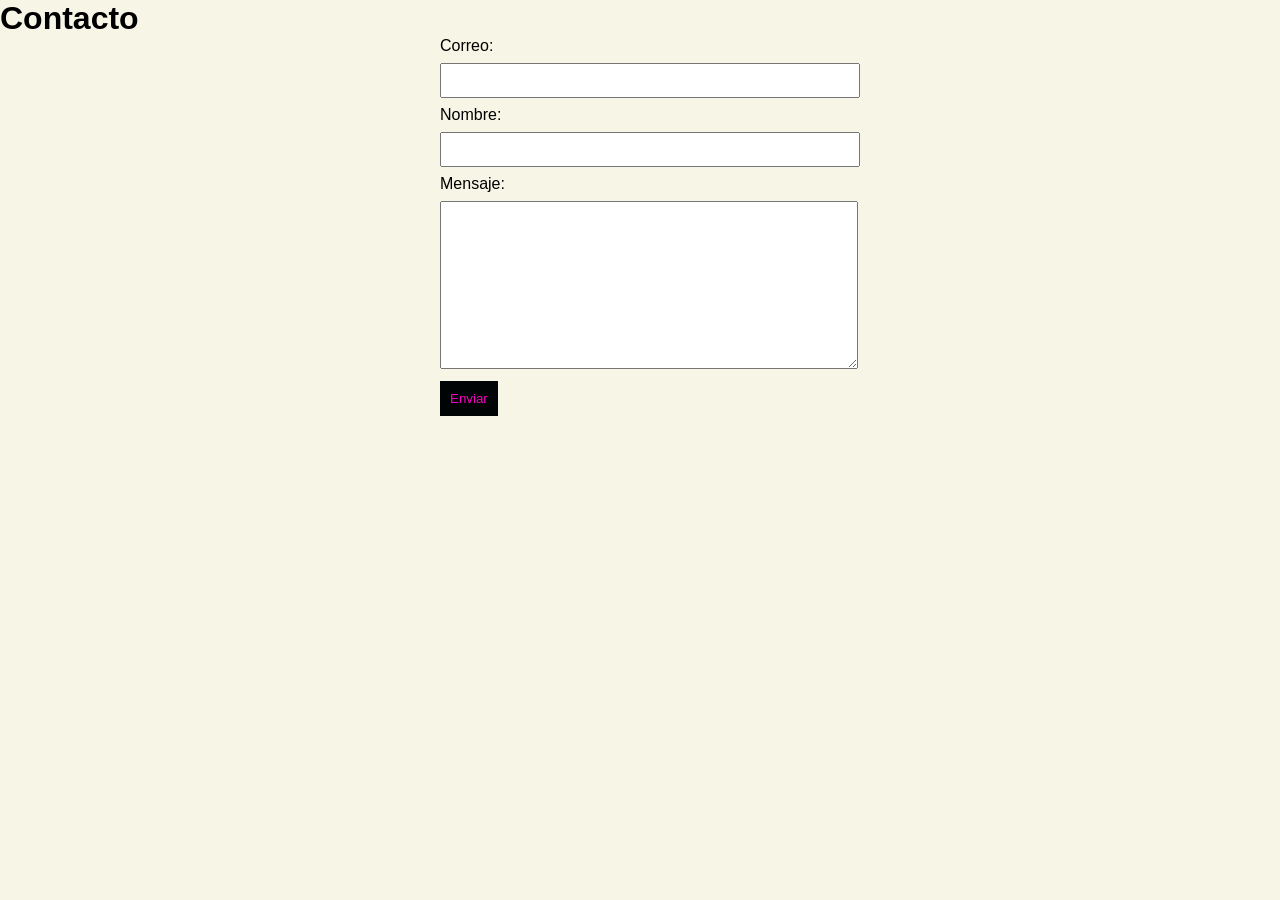
==== contactos.html @ 12811681 "Add files via upload" ====
<!DOCTYPE html>
<html lang="en">
<head>
    <meta charset="UTF-8">
    <meta name="viewport" content="width=device-width, initial-scale=1.0">
    <title>Contactos</title>
    <link rel="stylesheet" href="estilos/estilos.css">
</head>
<body>
</div class="contenido">
     <h1>Contacto</h1>
        <form>
            <label>Correo:</label>
            <input type="email" name="correo" required>
            <label>Nombre:</label>
            <input type="text" name="Nombre" required>
            <label>Mensaje:</label>
            <textarea name="mensaje" rows="10"></textarea>
            <button type="submit">Enviar</button>
        </form>
    </div>
</body>
</html>
---- estilos/estilos.css ----
/*Aqui se personaliza todo las etiquetas de HTML de las páginas*/
*{
    margin: 0;
    padding: 0;
}
/*AQUI OCULTO EL ÍCONO DE HAMBURGUESA*/
#activadormenu{
    display: none;
}
#hamburguesa{
    display: none;
    font-size: 30px;
    color: white;
    /*padding: 900px*/
    cursor: pointer;
}
/*AQUI SE PERSONALIZA EL CUERPO, LA ETIQUETA BODY*/
body{
    font-family: Arial, Helvetica, sans-serif;
    background-color:#F7F5E6;
}
/*AQUI SE PERSONALIZA LA CABEZERA DE LA PÁGINA*/
header{
    background-color:#ff0dff;
    color: white;
    text-align: center;
}    
/*AQUI SE PERSONALIZA EL MENÚ DE LA PÁGINA*/
#menu {
    list-style: none;
    display: flex;
    justify-content: center;
    gap: 20px;
    padding: 30px;
}
/*AQUI SE PERSONALIZA LOS BOTONES*/
#menu a{
    text-decoration: none;
    background-color: #fde616;
    color: rgb(0, 0, 0);
    padding: 15px 30px;
    border-radius: 10px;
    font-weight: bold;
    transition: all 0.3s ease;
}
/*CAMBIO DE COLOR DE LOS BOTONES*/
#menu a:hover{
    background-color: #f8b4e7; 
    transform: translateY(-5px);
}
/*AQUI VOY A PERSONALIZAR EL CONTENEDOR*/
#contenedor{
    display: flex;
    min-height: 400px;
    height: 100vh;
}
/*AQUI PERSONALIZO PUBLICIDAD 1 Y 2*/
#publicidad{
    width: 20%;
    background-color: white;
    padding: 20px;
}
#publicidad img{
    width: 100%;
}
/*AQUI VOY A PERSONALIAR LA SECCIÓN DE CONTENIDO*/
#contenido{
    width: 60%;
    background-color: #ffd900;
    padding: 20px;
}
/*AQUI PERSONALIZO EL IFRAME*/
iframe{
    width: 100%;
    height: 100%;
    border: 2px solid rgb(248, 76, 76);
    border-radius: 10px;
}
/*AQUI PERSONALIZO PRODUCTOS Y SERVICIOS*/
#galeria {
    display: grid;
    grid-template-columns: repeat(3,auto);
    gap: 20px;
    justify-content: center;
}
.prod-serv{
    background-color: #e67aa7;
    max-width: 300px;
    padding: 10px;
    border-radius: 20px;
}
.prod-serv img{
    width: 100%;
    border-radius: 15px;
}
.prod-serv:hover{
    box-shadow: 0px 5px 10px #e67ab0;
}
.prod-serv button{
    background-color:#8c4388 ;
    color: white;
    font-weight: bold;
    padding: 10px;
    border: none;
    border-radius: 5px;
    cursor: pointer;
}
.prod-serv button:hover{
    background-color: #ec9dbb;
}
/*AQUI VOY A PERSONALIZAR LA MISION Y VISION*/
.mis-vis{
    border: 1px solid #c56dff;
    width: 300px;
    border-radius: 30px;
    padding: 10px;
    margin: auto;
     box-shadow: 0px 5px 10px #992551;
}
/*AQUI PERSONALIZO CONTACTO*/
form{
    max-width: 400px;
    margin: auto;
    text-align: left;
}
input, textarea{
    width: 100%;
    padding: 8px;
    margin: 8px 0;
}
button{
    padding: 10px;
    background-color: #010405;
    color: rgb(247, 0, 193);
    border: none;
    cursor: pointer;
}
button:hover{
    background-color: #f899dc;
}
/*AQUI PERSONALIZO EL PIE DE PÁGINA*/
footer{
     background-color:#fc03b1;
    color: white;
    text-align: center;
    padding: 80px;
}
/*AQUI VOY HACER QUE LA PÁGINA SEA RESPONSIVO CON MEDIA QUERIES*/
@media (max-width: 768px){
    /*AQUI MUESTRO MUESTRO EL BOTON HAMBURGUESA*/
    #hamburguesa{
        display: block;
    }
    #activadormenu:checked + #hamburguesa + #menu{
        display: flex;
    }
    #menu{
        display: none;
        flex-direction: column;
        padding: 0px;
        gap: 1px;
    }
#menu a{
    display: flex;
    justify-content: center;
}
#contenedor{
    flex-direction: column;
}
#publicidad,
#contenido{
    width: 100%;
}
iframe{
    height: 600px;
}
#galeria{
    grid-template-columns: repeat(1,auto);
}
}
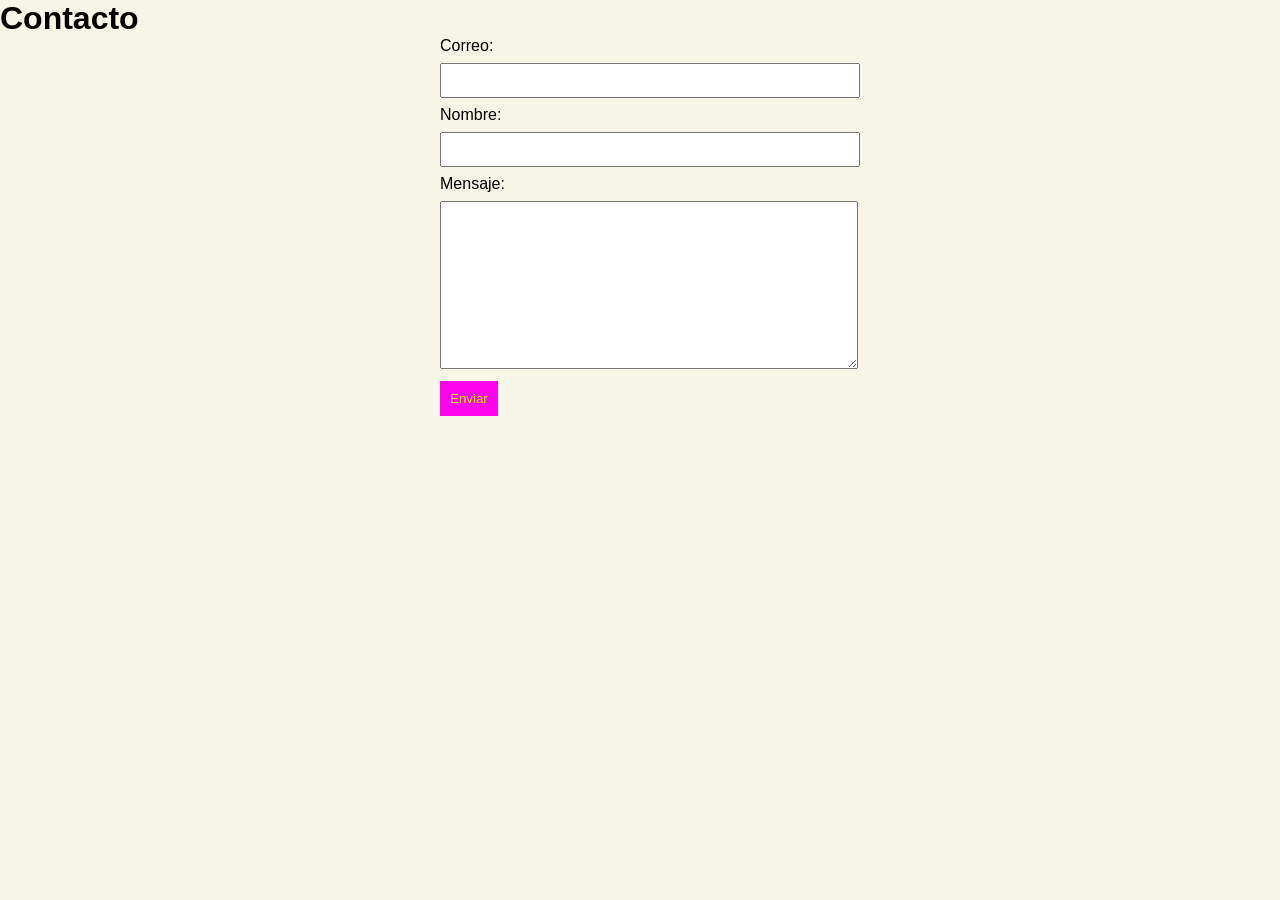
==== commit de693e9d: "Add files via upload" ====
--- a/contactos.html
+++ b/contactos.html
@@ -1,7 +1,7 @@
 <!DOCTYPE html>
 <html lang="en">
 <head>
-    <meta charset="UTF-8">
+   <meta charset="UTF-8">
     <meta name="viewport" content="width=device-width, initial-scale=1.0">
     <title>Contactos</title>
     <link rel="stylesheet" href="estilos/estilos.css">
--- a/estilos/estilos.css
+++ b/estilos/estilos.css
@@ -119,31 +119,23 @@
 }
 /*AQUI PERSONALIZO CONTACTO*/
 form{
-    max-width: 400px;
+    max-width: 400PX;
     margin: auto;
     text-align: left;
 }
-input, textarea{
-    width: 100%;
+input,textarea{width: 100%;
     padding: 8px;
     margin: 8px 0;
 }
 button{
     padding: 10px;
-    background-color: #010405;
-    color: rgb(247, 0, 193);
-    border: none;
+    background-color: rgb(247, 133, 228);
+    color: rgb(238, 241, 4);
+    border: #ebedf3;
     cursor: pointer;
 }
-button:hover{
-    background-color: #f899dc;
-}
-/*AQUI PERSONALIZO EL PIE DE PÁGINA*/
-footer{
-     background-color:#fc03b1;
-    color: white;
-    text-align: center;
-    padding: 80px;
+button {
+    background-color: rgb(255, 3, 238);
 }
 /*AQUI VOY HACER QUE LA PÁGINA SEA RESPONSIVO CON MEDIA QUERIES*/
 @media (max-width: 768px){
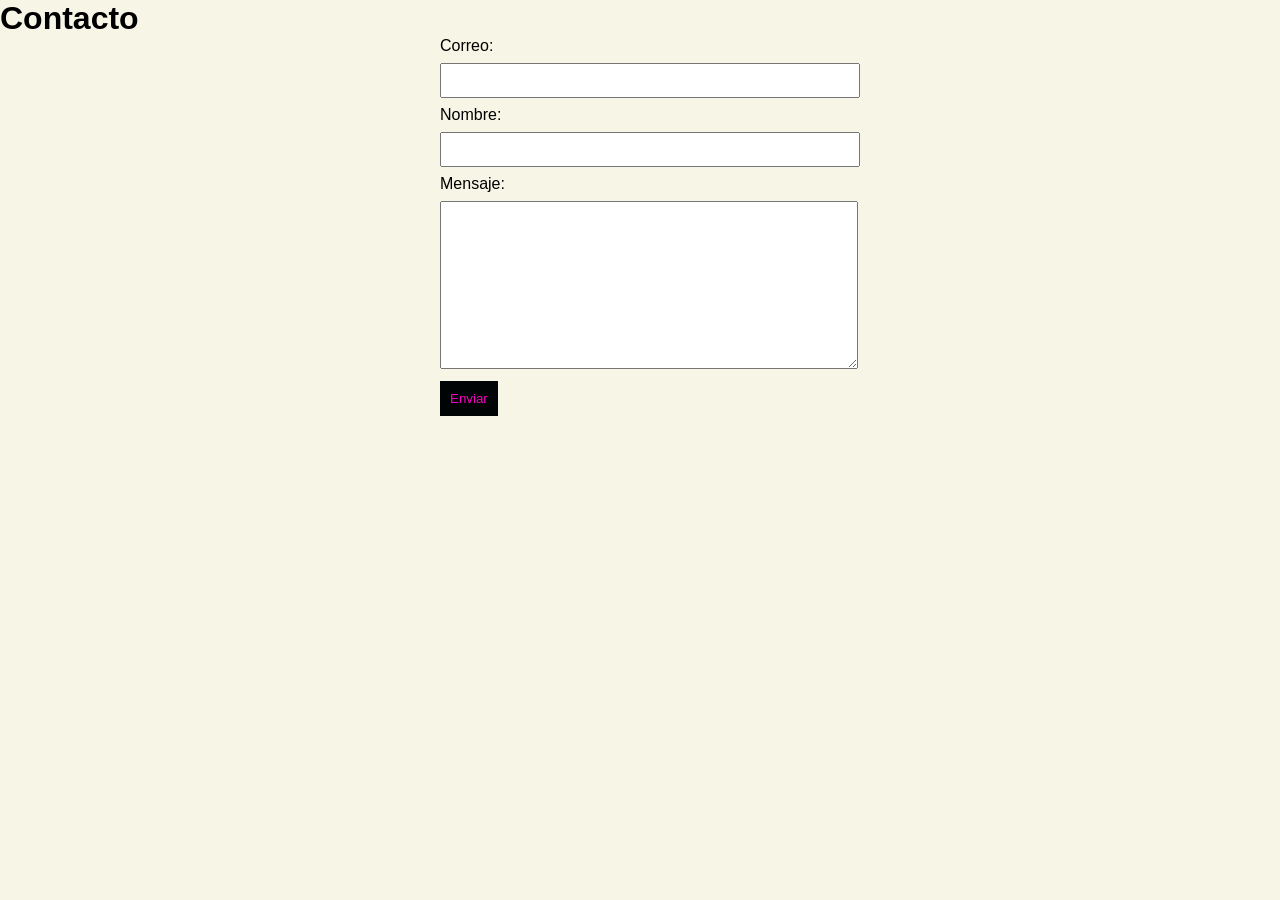
==== commit c4dd45e4: "Add files via upload" ====
--- a/contactos.html
+++ b/contactos.html
@@ -1,7 +1,7 @@
 <!DOCTYPE html>
 <html lang="en">
 <head>
-   <meta charset="UTF-8">
+    <meta charset="UTF-8">
     <meta name="viewport" content="width=device-width, initial-scale=1.0">
     <title>Contactos</title>
     <link rel="stylesheet" href="estilos/estilos.css">
--- a/estilos/estilos.css
+++ b/estilos/estilos.css
@@ -119,23 +119,31 @@
 }
 /*AQUI PERSONALIZO CONTACTO*/
 form{
-    max-width: 400PX;
+    max-width: 400px;
     margin: auto;
     text-align: left;
 }
-input,textarea{width: 100%;
+input, textarea{
+    width: 100%;
     padding: 8px;
     margin: 8px 0;
 }
 button{
     padding: 10px;
-    background-color: rgb(247, 133, 228);
-    color: rgb(238, 241, 4);
-    border: #ebedf3;
+    background-color: #010405;
+    color: rgb(247, 0, 193);
+    border: none;
     cursor: pointer;
 }
-button {
-    background-color: rgb(255, 3, 238);
+button:hover{
+    background-color: #f899dc;
+}
+/*AQUI PERSONALIZO EL PIE DE PÁGINA*/
+footer{
+     background-color:#fc03b1;
+    color: white;
+    text-align: center;
+    padding: 80px;
 }
 /*AQUI VOY HACER QUE LA PÁGINA SEA RESPONSIVO CON MEDIA QUERIES*/
 @media (max-width: 768px){
